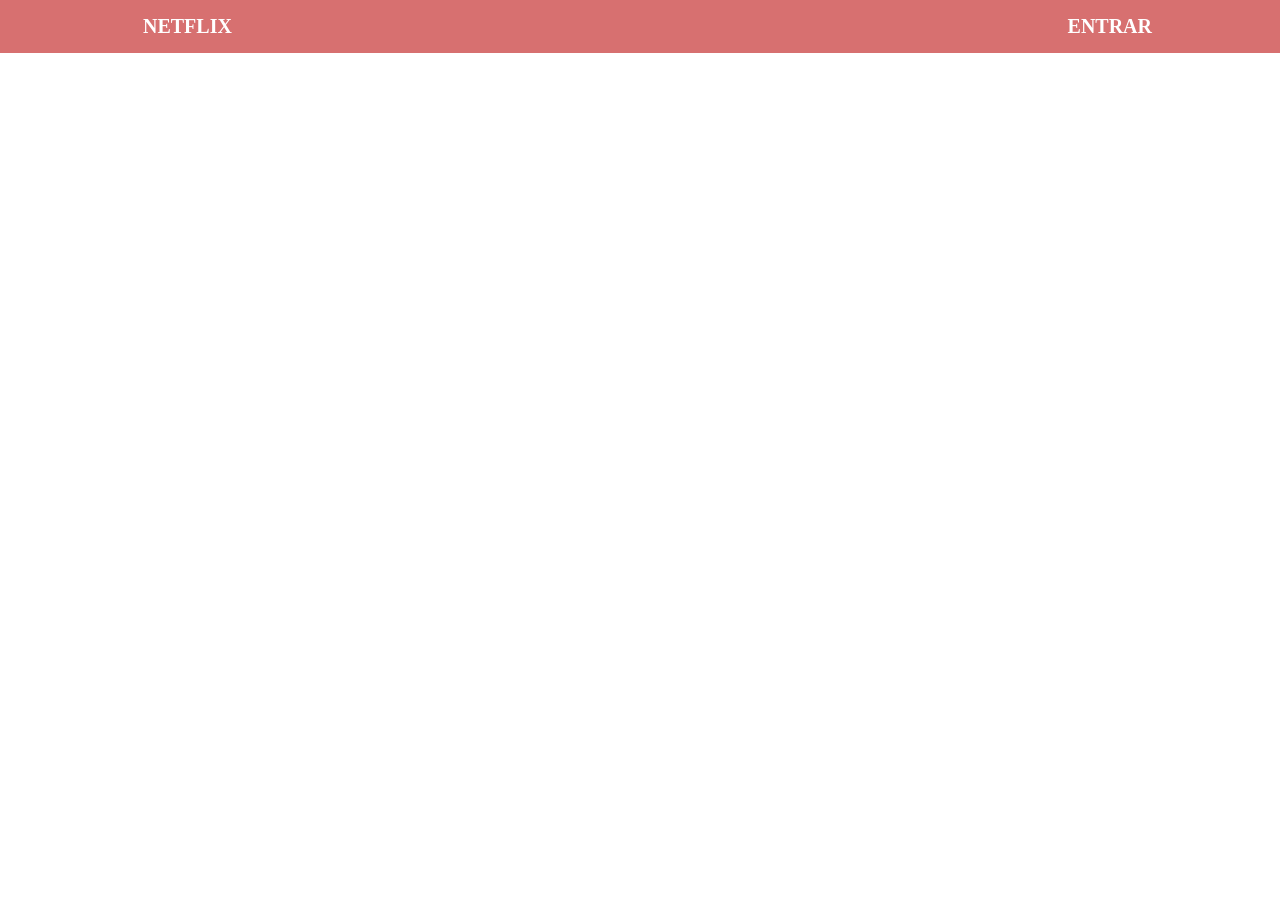
==== Arquivo_Primeira_Aula/index.html @ 5cd0dc7b "Primeiro commit do projeto, arquivos da primeira aula" ====
<!DOCTYPE html>
<html lang="pt-br">

<head>
    <meta charset="UTF-8">
    <meta name="viewport" content="width=device-width, initial-scale=1.0">
    <title>Document</title>
    <style>
        * {
            margin: 0;
            padding: 0;
        }

        body {
            background-image: url(https://assets.nflxext.com/ffe/siteui/vlv3/a00fdfd7-4916-4f12-b5ff-c05b9d7b4d07/web/BR-pt-20260824-TRIFECTA-perspective_920e6633-b2e0-4ce1-ac06-f90b598f880a_large.jpg);
            background-size: cover;
            background-position: 0%;
        }

        #heading {
            background: rgba(199, 52, 52, 0.7);
        }

        #heading div {
            width: 80%;
            /* background: blue; */
            display: flex;
            justify-content: space-between;
            margin: 0 auto;
        }

        #heading .h1 {
            padding-top: 15px;
            padding-left: 15px;
            padding-bottom: 15px;
            font-size: 20px;
            text-transform: uppercase;
        }

        #heading a {
            color: white;
            text-decoration: none;
        }
    </style>
</head>

<body>
    <header id="heading">
        <div>
            <h1 class="h1">
                <a href="aula_09.html">NETFLIX</a>
            </h1>
            <h2 class="h1">
                <a href="#">entrar</a>
            </h2>
        </div>
    </header>

</body>

</html>
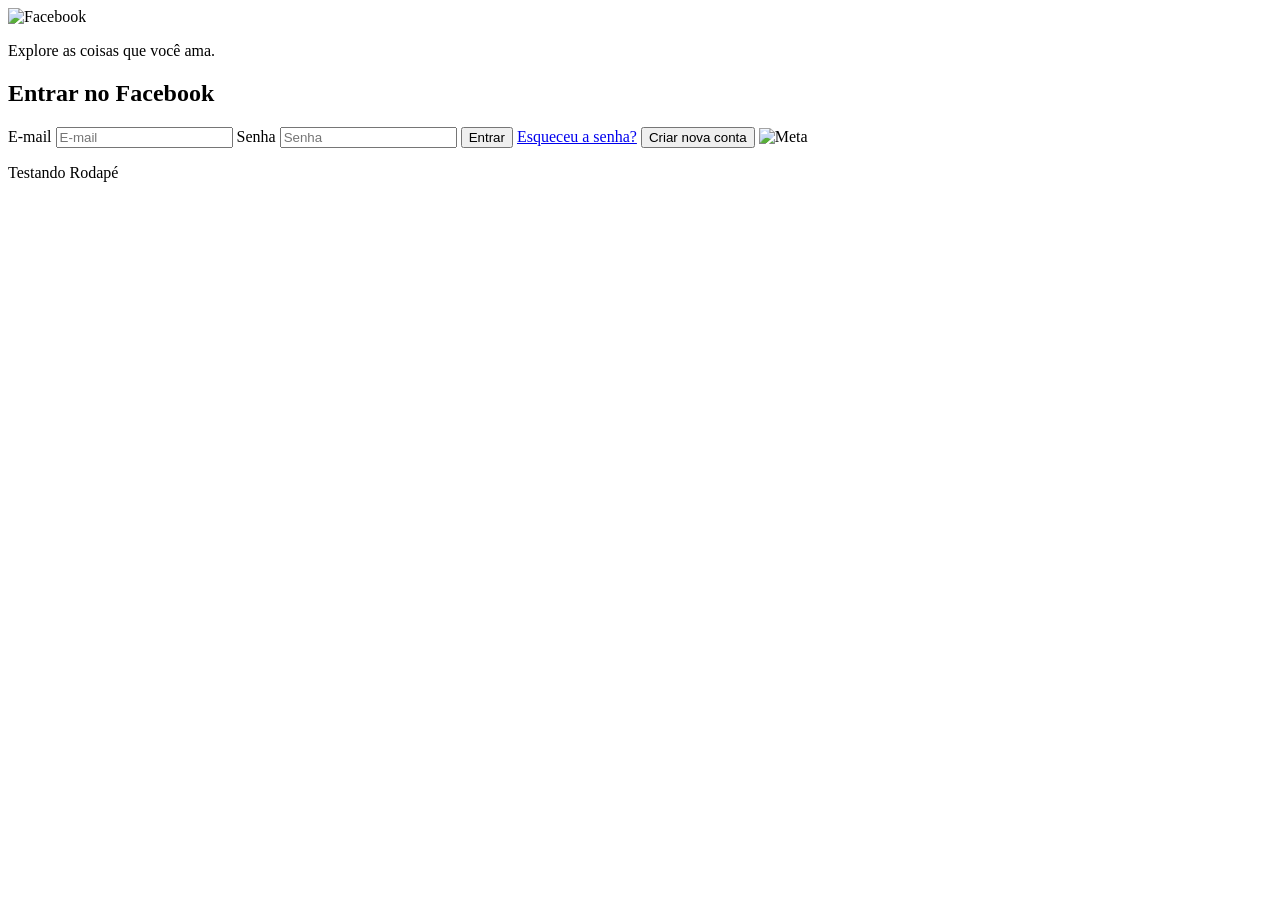
==== commit 5b8b261b: "aula 01 e 02" ====
--- a/Arquivo_Primeira_Aula/index.html
+++ b/Arquivo_Primeira_Aula/index.html
@@ -4,58 +4,44 @@
 <head>
     <meta charset="UTF-8">
     <meta name="viewport" content="width=device-width, initial-scale=1.0">
-    <title>Document</title>
-    <style>
-        * {
-            margin: 0;
-            padding: 0;
-        }
-
-        body {
-            background-image: url(https://assets.nflxext.com/ffe/siteui/vlv3/a00fdfd7-4916-4f12-b5ff-c05b9d7b4d07/web/BR-pt-20260824-TRIFECTA-perspective_920e6633-b2e0-4ce1-ac06-f90b598f880a_large.jpg);
-            background-size: cover;
-            background-position: 0%;
-        }
-
-        #heading {
-            background: rgba(199, 52, 52, 0.7);
-        }
-
-        #heading div {
-            width: 80%;
-            /* background: blue; */
-            display: flex;
-            justify-content: space-between;
-            margin: 0 auto;
-        }
-
-        #heading .h1 {
-            padding-top: 15px;
-            padding-left: 15px;
-            padding-bottom: 15px;
-            font-size: 20px;
-            text-transform: uppercase;
-        }
-
-        #heading a {
-            color: white;
-            text-decoration: none;
-        }
-    </style>
+    <title>Facebook</title>
+    <link rel="stylesheet" href="css/styleLogin.css">
 </head>
 
 <body>
-    <header id="heading">
-        <div>
-            <h1 class="h1">
-                <a href="aula_09.html">NETFLIX</a>
-            </h1>
-            <h2 class="h1">
-                <a href="#">entrar</a>
-            </h2>
-        </div>
-    </header>
+    <div id="conteudo">
+        <header>
+            <div id="iconeFacebook">
+                <img src="img/5968764.png" alt="Facebook">
+                <p>
+                    Explore as coisas que você ama.
+                </p>
+            </div>
+        </header>
 
+        <main>
+            <div id="loginAcesso">
+                <h2>Entrar no Facebook</h2>
+
+                <label for="email">E-mail</label>
+                <input type="email" id="email" name="email" placeholder="E-mail">
+
+                <label for="senha">Senha</label>
+                <input type="password" id="senha" name="senha" placeholder="Senha">
+
+                <button type="submit">Entrar</button>
+
+                <a href="#">Esqueceu a senha?</a>
+
+                <button type="button">Criar nova conta</button>
+
+                <img src="img/icone_meta_logo.png" alt="Meta">
+            </div>
+        </main>
+    </div>
+    <footer>
+        <p>Testando Rodapé</p>
+    </footer>
 </body>
 
 </html>
